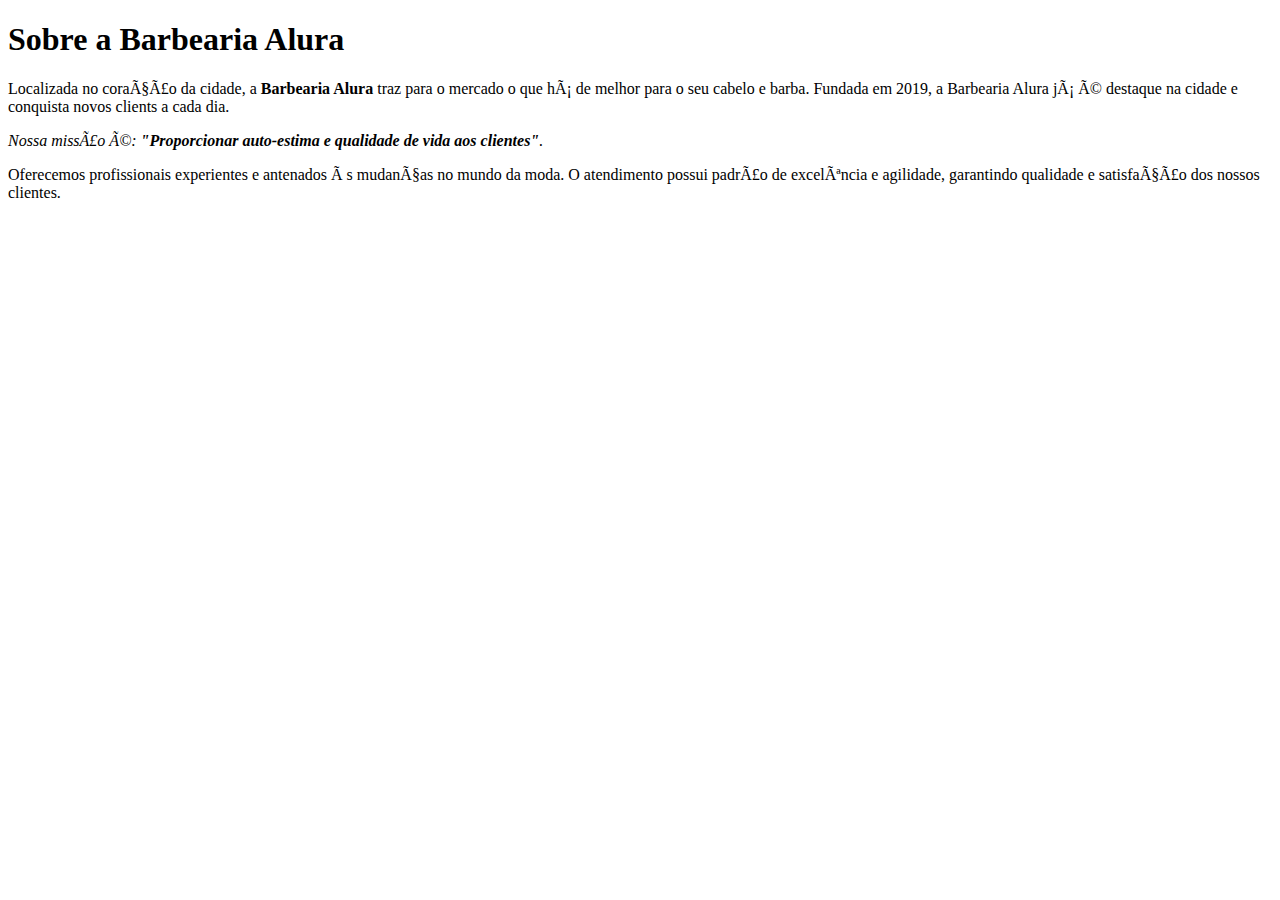
==== index.html @ 06442e9c "barbearia" ====
<!DOCTYPE html>
<html lang="pt-br">
    <head>
        <meta charset_"UTF-8">
        <title>Barbearia Alura</title>
    <link rel=""stylesheet" href=""style.css">
    </head>
    <body>
        <h1>Sobre a Barbearia Alura</h1>

        <p>Localizada no coração da cidade, a <strong>Barbearia Alura</strong> traz para o mercado o que há de melhor para o seu cabelo e barba. Fundada em 2019, a Barbearia Alura já é destaque na cidade e conquista novos clients a cada dia.</p>

        <p><em>Nossa missão é: <strong>"Proporcionar auto-estima e qualidade de vida aos clientes"</strong>.</em></p>

    <p>Oferecemos profissionais experientes e antenados às mudanças no mundo da moda.
        O atendimento possui padrão de excelência e agilidade, garantindo qualidade e satisfação dos nossos clientes.</p>
    </body>
</html>
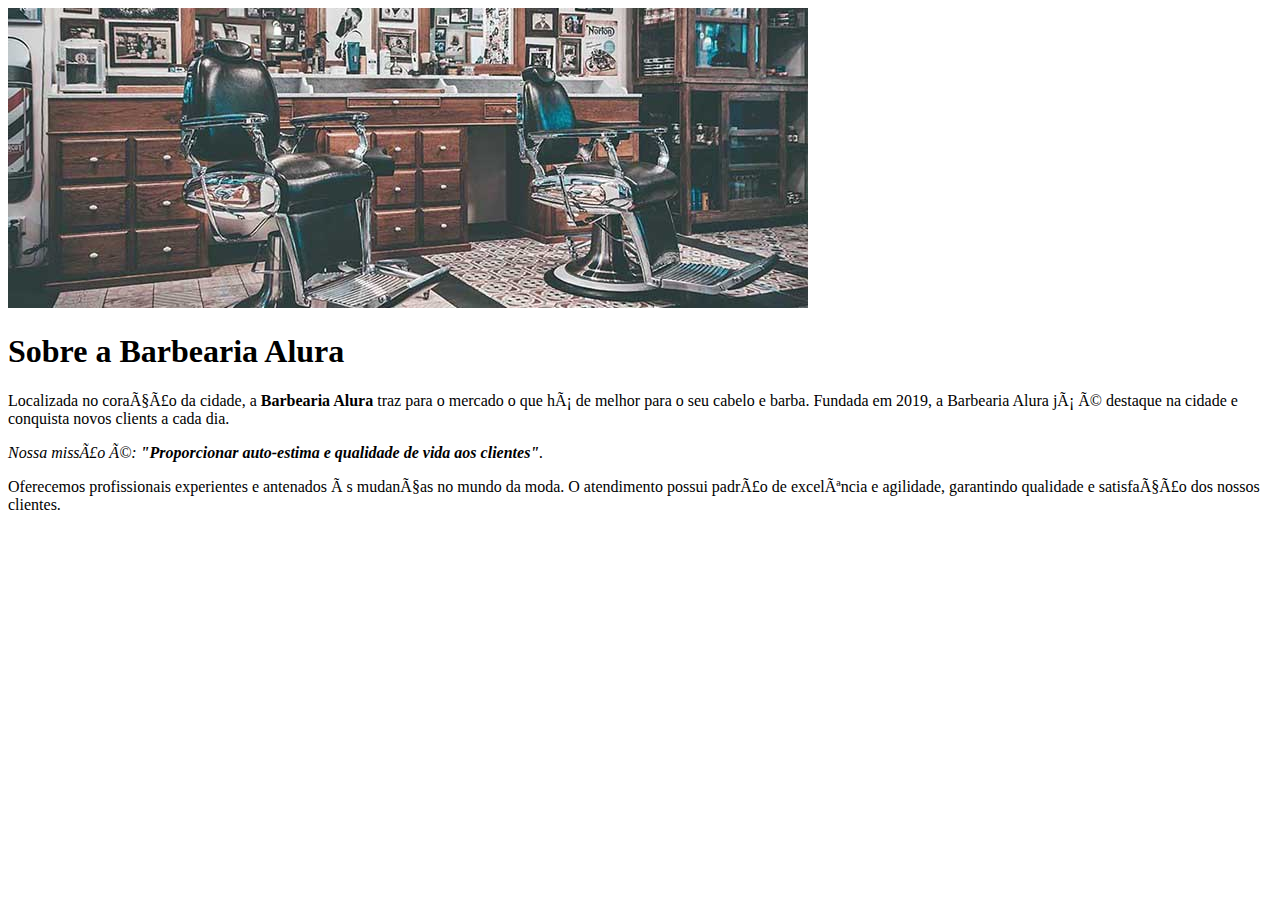
==== commit 71e05a27: "Update index.html" ====
--- a/index.html
+++ b/index.html
@@ -6,6 +6,7 @@
     <link rel=""stylesheet" href=""style.css">
     </head>
     <body>
+        <img id="banner" src="banner.jpg">
         <h1>Sobre a Barbearia Alura</h1>
 
         <p>Localizada no coração da cidade, a <strong>Barbearia Alura</strong> traz para o mercado o que há de melhor para o seu cabelo e barba. Fundada em 2019, a Barbearia Alura já é destaque na cidade e conquista novos clients a cada dia.</p>
@@ -15,4 +16,4 @@
     <p>Oferecemos profissionais experientes e antenados às mudanças no mundo da moda.
         O atendimento possui padrão de excelência e agilidade, garantindo qualidade e satisfação dos nossos clientes.</p>
     </body>
-</html>+</html>
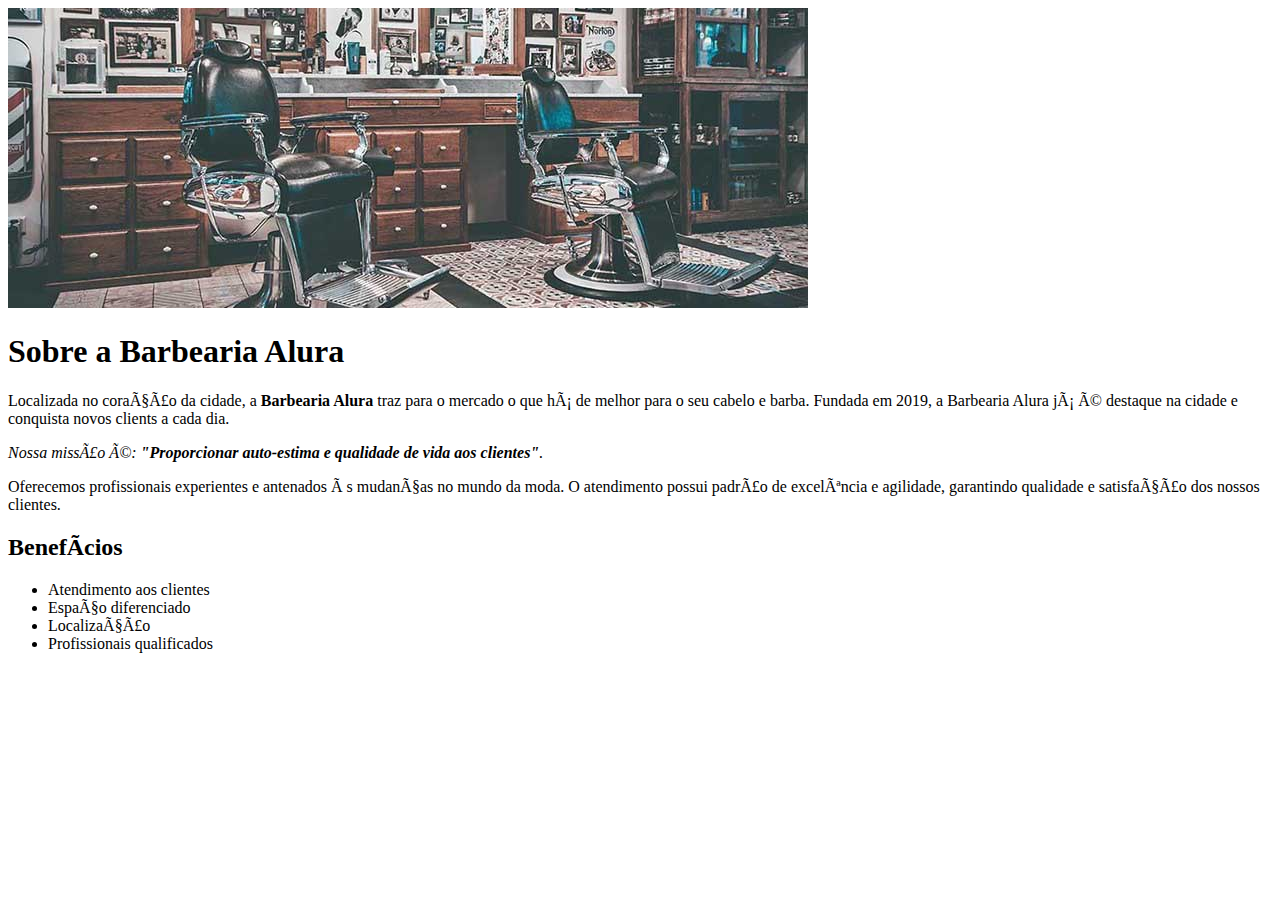
==== commit 1a89db52: "Update index.html" ====
--- a/index.html
+++ b/index.html
@@ -13,7 +13,13 @@
 
         <p><em>Nossa missão é: <strong>"Proporcionar auto-estima e qualidade de vida aos clientes"</strong>.</em></p>
 
-    <p>Oferecemos profissionais experientes e antenados às mudanças no mundo da moda.
-        O atendimento possui padrão de excelência e agilidade, garantindo qualidade e satisfação dos nossos clientes.</p>
+    <p>Oferecemos profissionais experientes e antenados às mudanças no mundo da moda. O atendimento possui padrão de excelência e agilidade, garantindo qualidade e satisfação dos nossos clientes.</p>
+    <h2>Benefícios</h2>
+    <ul>
+    <li class="itens"> Atendimento aos clientes</li>
+    <li class="itens"> Espaço diferenciado</li>
+    <li class="itens"> Localização</li>
+    <li class="itens"> Profissionais qualificados</li>
+    </ul>
     </body>
-</html>
+    </html>
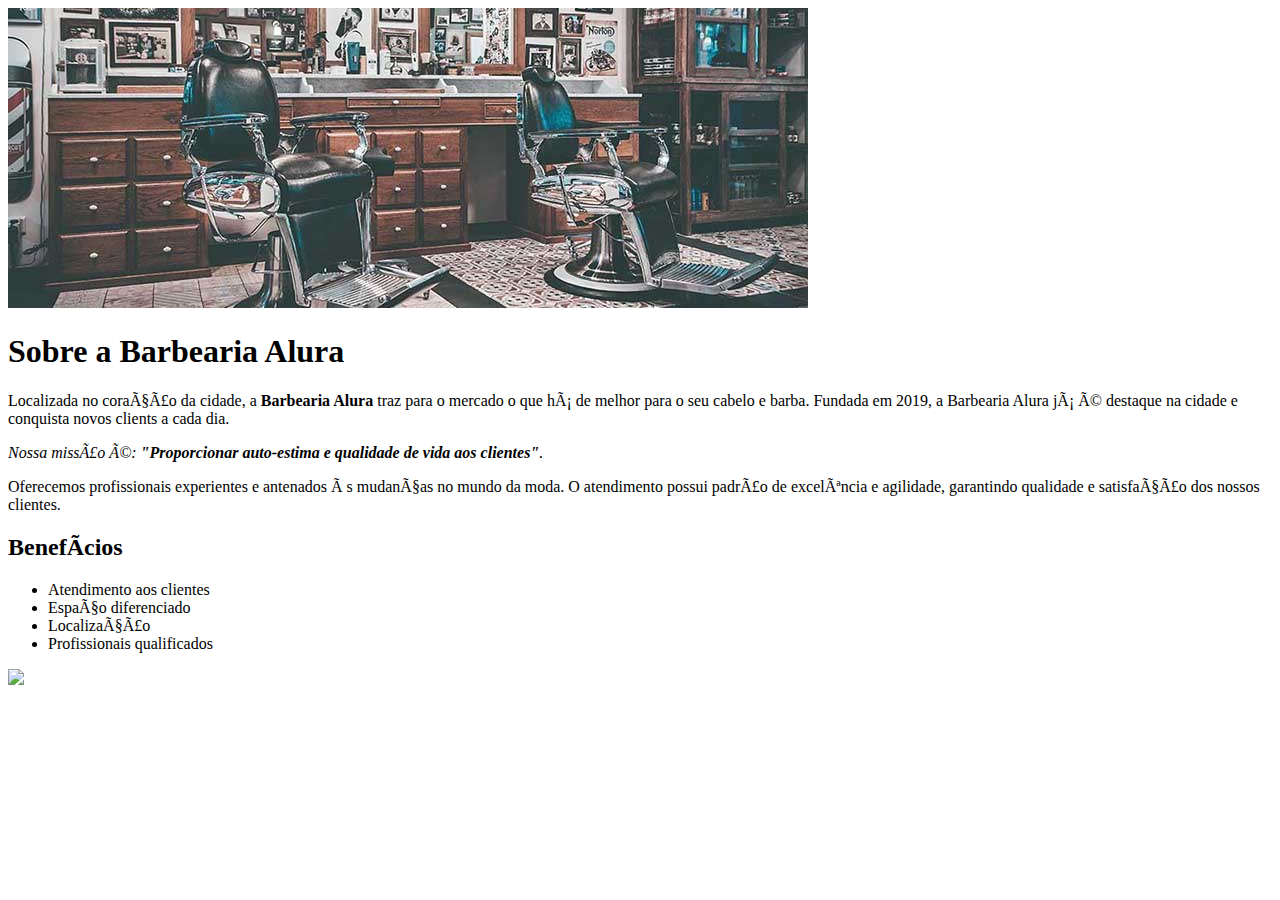
==== commit 71e7e20a: "Update index.html" ====
--- a/index.html
+++ b/index.html
@@ -6,14 +6,17 @@
     <link rel=""stylesheet" href=""style.css">
     </head>
     <body>
-        <img id="banner" src="banner.jpg">
-        <h1>Sobre a Barbearia Alura</h1>
-
-        <p>Localizada no coração da cidade, a <strong>Barbearia Alura</strong> traz para o mercado o que há de melhor para o seu cabelo e barba. Fundada em 2019, a Barbearia Alura já é destaque na cidade e conquista novos clients a cada dia.</p>
-
-        <p><em>Nossa missão é: <strong>"Proporcionar auto-estima e qualidade de vida aos clientes"</strong>.</em></p>
+    <img id="banner" src="banner.jpg">
+    <div class="principal">
+    <h1>Sobre a Barbearia Alura</h1>
+            
+    <p>Localizada no coração da cidade, a <strong>Barbearia Alura</strong> traz para o mercado o que há de melhor para o seu cabelo e barba. Fundada em 2019, a Barbearia Alura já é destaque na cidade e conquista novos clients a cada dia.</p>
+            
+    <p><em>Nossa missão é: <strong>"Proporcionar auto-estima e qualidade de vida aos clientes"</strong>.</em></p>
 
     <p>Oferecemos profissionais experientes e antenados às mudanças no mundo da moda. O atendimento possui padrão de excelência e agilidade, garantindo qualidade e satisfação dos nossos clientes.</p>
+    </div class="principal">
+    <div class="benefícios">
     <h2>Benefícios</h2>
     <ul>
     <li class="itens"> Atendimento aos clientes</li>
@@ -21,5 +24,7 @@
     <li class="itens"> Localização</li>
     <li class="itens"> Profissionais qualificados</li>
     </ul>
+    </div class="benefícios">
+    <img src="benefícios.jpg" class="imagembenefícios">
     </body>
     </html>
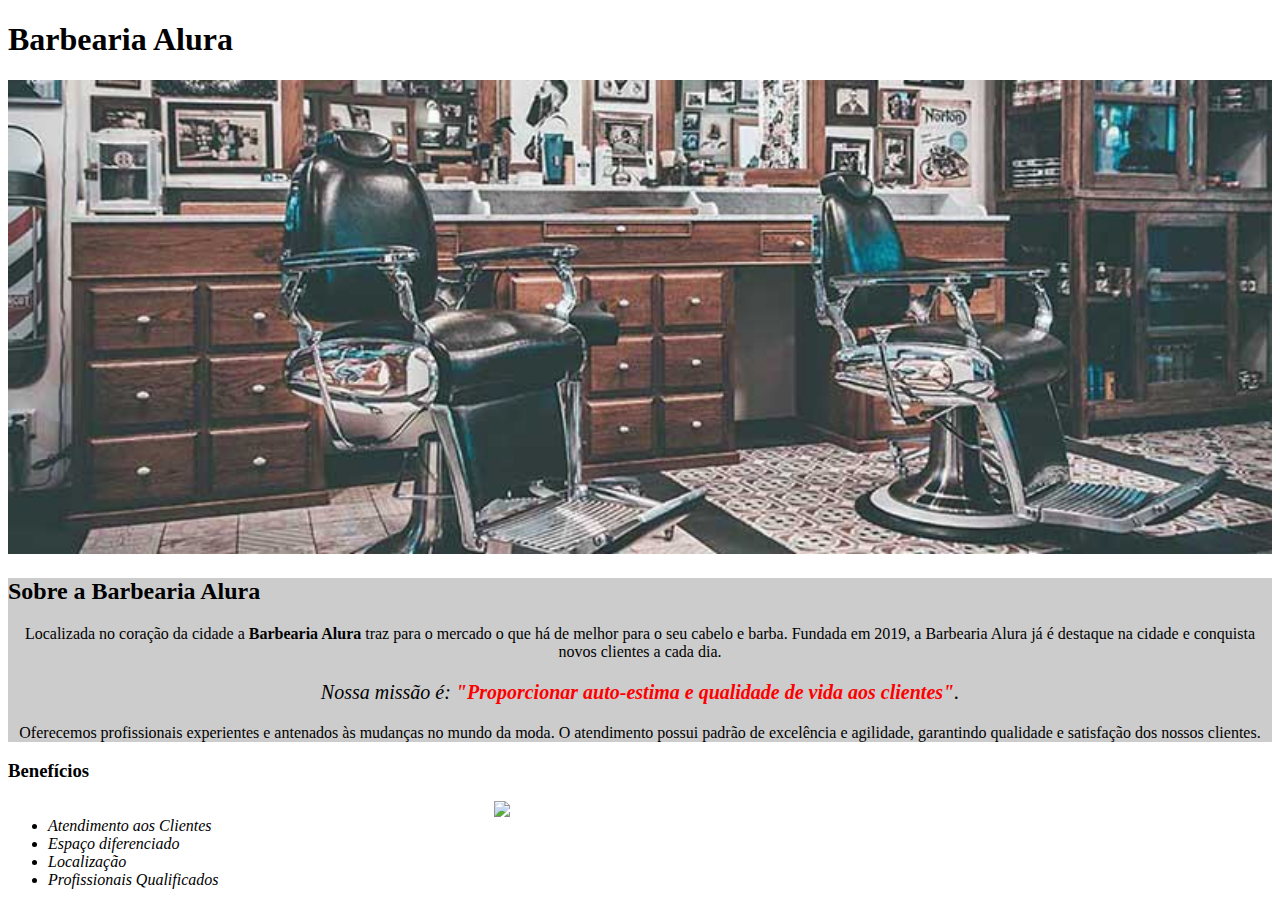
==== commit 5e1e0e62: "Update index.html" ====
--- a/index.html
+++ b/index.html
@@ -1,30 +1,37 @@
 <!DOCTYPE html>
 <html lang="pt-br">
-    <head>
-        <meta charset_"UTF-8">
-        <title>Barbearia Alura</title>
-    <link rel=""stylesheet" href=""style.css">
-    </head>
-    <body>
-    <img id="banner" src="banner.jpg">
-    <div class="principal">
-    <h1>Sobre a Barbearia Alura</h1>
-            
-    <p>Localizada no coração da cidade, a <strong>Barbearia Alura</strong> traz para o mercado o que há de melhor para o seu cabelo e barba. Fundada em 2019, a Barbearia Alura já é destaque na cidade e conquista novos clients a cada dia.</p>
-            
-    <p><em>Nossa missão é: <strong>"Proporcionar auto-estima e qualidade de vida aos clientes"</strong>.</em></p>
+	<head>
+		<meta charset="UTF-8">
+		<title>Barbearia Alura</title>
+		<link rel="stylesheet" href="style.css">
+	</head>
 
-    <p>Oferecemos profissionais experientes e antenados às mudanças no mundo da moda. O atendimento possui padrão de excelência e agilidade, garantindo qualidade e satisfação dos nossos clientes.</p>
-    </div class="principal">
-    <div class="benefícios">
-    <h2>Benefícios</h2>
-    <ul>
-    <li class="itens"> Atendimento aos clientes</li>
-    <li class="itens"> Espaço diferenciado</li>
-    <li class="itens"> Localização</li>
-    <li class="itens"> Profissionais qualificados</li>
-    </ul>
-    </div class="benefícios">
-    <img src="benefícios.jpg" class="imagembenefícios">
-    </body>
-    </html>
+	<body>
+		<header>
+			<h1 class="titulo-principal">Barbearia Alura</h1>
+		</header>
+		<img id="banner" src="banner.jpg">
+		<div class="principal">
+			<h2 class="titulo-centralizado">Sobre a Barbearia Alura</h2>
+	 
+			<p>Localizada no coração da cidade a <strong>Barbearia Alura</strong> traz para o mercado o que há de melhor para o seu cabelo e barba. Fundada em 2019, a Barbearia Alura já é destaque na cidade e conquista novos clientes a cada dia.</p>
+
+			<p id="missao"><em>Nossa missão é: <strong>"Proporcionar auto-estima e qualidade de vida aos clientes"</strong>.</em></p>
+
+			<p>Oferecemos profissionais experientes e antenados às mudanças no mundo da moda. O atendimento possui padrão de excelência e agilidade, garantindo qualidade e satisfação dos nossos clientes.</p>
+		</div>
+
+		<div class="beneficios">
+			<h3 class="titulo-centralizado">Benefícios</h3>
+
+			<ul>
+				<li class="itens">Atendimento aos Clientes</li>
+				<li class="itens">Espaço diferenciado</li>
+				<li class="itens">Localização</li>
+				<li class="itens">Profissionais Qualificados</li>
+			</ul>
+
+			<img src="beneficios.jpg" class="imagembeneficios">
+		</div>
+	</body>
+</html>
--- a/style.css
+++ b/style.css
@@ -0,0 +1,48 @@
+body {    
+    }
+
+#banner {
+    width: 100%;
+}
+
+.principal {
+    background: #cccccc;
+}
+
+hi {
+    text-align: center;
+}
+
+    p {
+        text-align: center;
+        background: #CCCCCC
+        padding: 30px;
+    }
+
+#missao {
+    font-size: 20px;
+}
+
+    em strong {
+        color: #FF0000;
+    }
+
+.benefícios {
+    background: #FFFFFF;
+    padding: 20px;
+}
+
+.itens {
+    font-style: italic;
+}
+
+.imagembenefícios {
+width 50%;
+}
+
+ul {
+display: inline-block;
+vertical-align: top;
+width: 20%;
+margin-right: 15%;
+}
